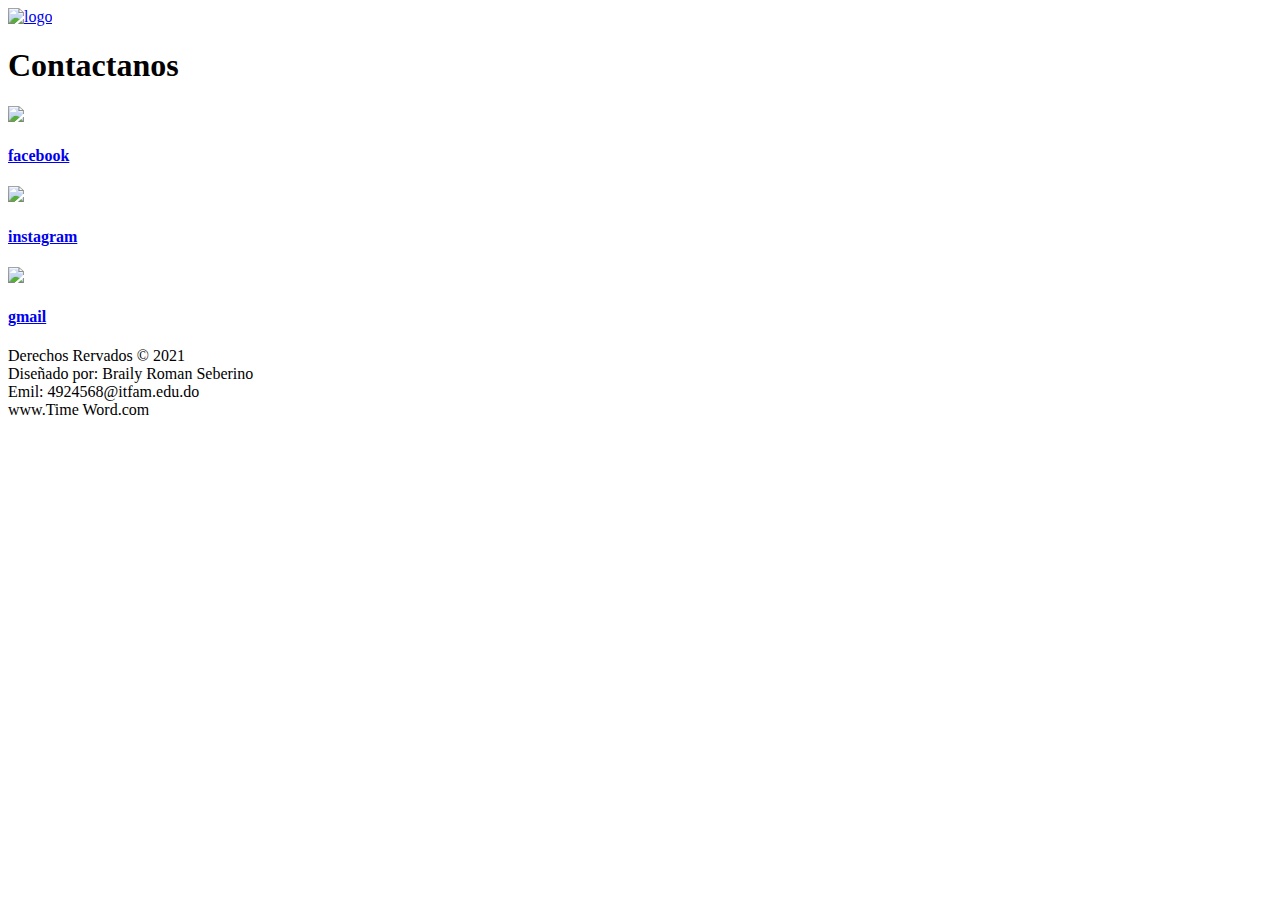
==== Contactanos.html @ 189ff05e "Add files via upload" ====
<!DOCTYPE html>
<html lang="en">
<head>
    <meta charset="UTF-8">
    <meta http-equiv="X-UA-Compatible" content="IE=edge">
    <meta name="viewport" content="width=device-width, initial-scale=1.0">
    <link rel="stylesheet" href="css/estilo4.css">
    <title>Document</title>

   
    <header>
        <!---LOGO-->
        <section id="logo">
            <a href="index.html"><img src="imagenes/logo.png" alt="logo"></a>
        </section>
        <!---LOGO-->
    </header>

<section class="titulo">
        <h1>Contactanos</h1>
</section>

    <section class="contenido">
<a href="#">
<div class="red-social">
    <img src="imagenes/facebook.png" class="imagen">
    <h4 class="text"> facebook</h4>
</a>
</div>

<a href="#">
<div class="red-social">
    <img src="imagenes/instagram.png" class="imagen">
    <h4 class="text"> instagram</h4>
</a>
</div>

<a href="#">
<div class="red-social">
    <img src="imagenes/gmail.png" class="imagen">
    <h4 class="text"> gmail</h4>
</a>
</div>
</section>


<!--PIE DE PAGINA-->
<footer>
    Derechos Rervados &copy; 2021 <br>
    Diseñado por: Braily Roman Seberino<br>
    Emil: 4924568@itfam.edu.do<br>
    www.Time Word.com<br>
    </footer>
<!--PIE DE PAGINA-->
    
</head>
<body>
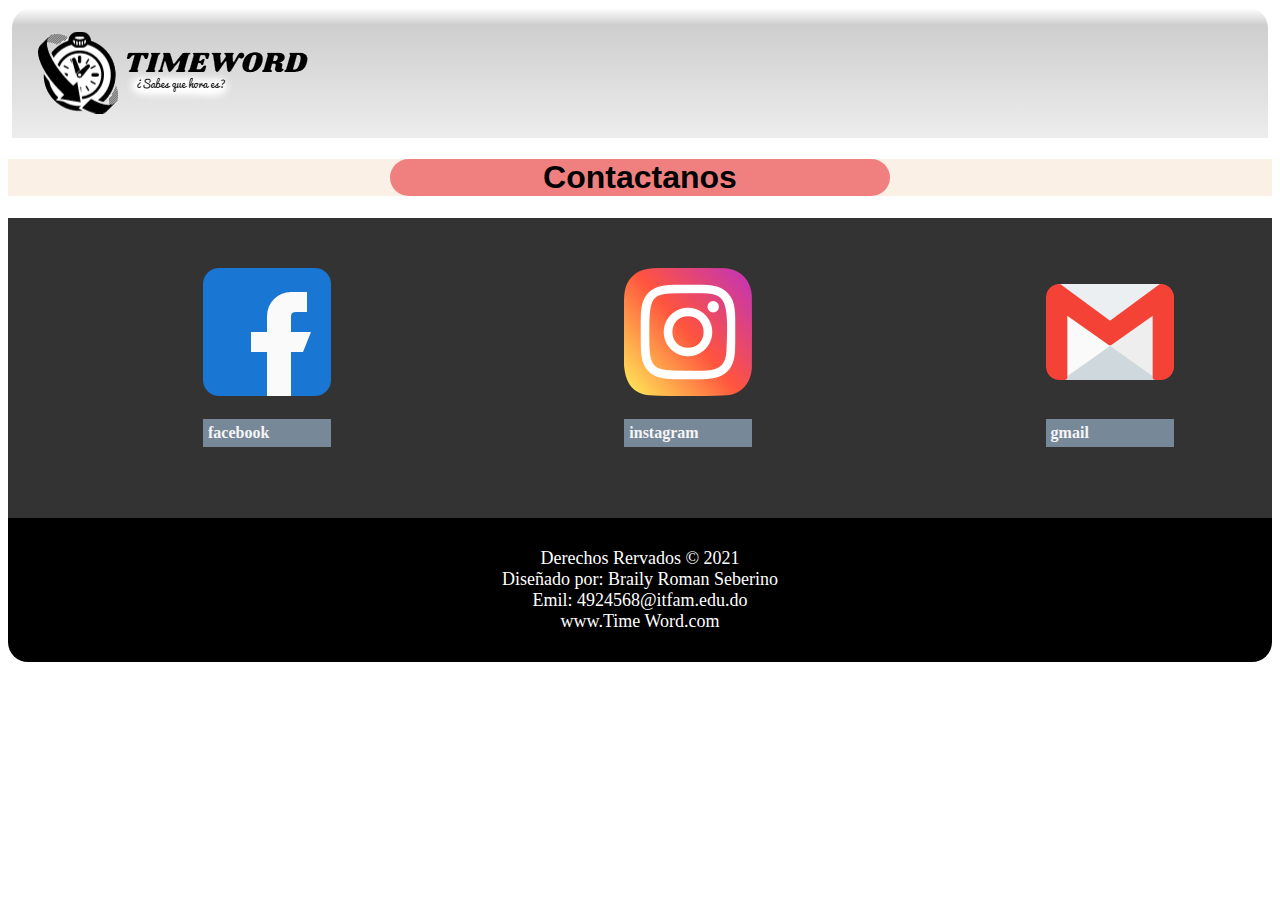
==== commit 3ec59474: "Update Contactanos.html" ====
--- a/Contactanos.html
+++ b/Contactanos.html
@@ -1,17 +1,17 @@
 <!DOCTYPE html>
-<html lang="en">
+<html lang="es">
 <head>
     <meta charset="UTF-8">
     <meta http-equiv="X-UA-Compatible" content="IE=edge">
     <meta name="viewport" content="width=device-width, initial-scale=1.0">
-    <link rel="stylesheet" href="css/estilo4.css">
+    <link rel="stylesheet" href="estilo4.css">
     <title>Document</title>
 
    
     <header>
         <!---LOGO-->
         <section id="logo">
-            <a href="index.html"><img src="imagenes/logo.png" alt="logo"></a>
+            <a href="index.html"><img src="logo.png" alt="logo"></a>
         </section>
         <!---LOGO-->
     </header>
@@ -23,21 +23,21 @@
     <section class="contenido">
 <a href="#">
 <div class="red-social">
-    <img src="imagenes/facebook.png" class="imagen">
+    <img src="facebook.png" class="imagen">
     <h4 class="text"> facebook</h4>
 </a>
 </div>
 
 <a href="#">
 <div class="red-social">
-    <img src="imagenes/instagram.png" class="imagen">
+    <img src="instagram.png" class="imagen">
     <h4 class="text"> instagram</h4>
 </a>
 </div>
 
 <a href="#">
 <div class="red-social">
-    <img src="imagenes/gmail.png" class="imagen">
+    <img src="gmail.png" class="imagen">
     <h4 class="text"> gmail</h4>
 </a>
 </div>
--- a/estilo4.css
+++ b/estilo4.css
@@ -0,0 +1,108 @@
+/*CABECERA*/
+header {
+  max-width: 1256px;
+  min-height: 130px;
+  margin: 0 auto;
+  border-radius: 20px 20px 0 0;
+  /* Permalink - use to edit and share this gradient: https://colorzilla.com/gradient-editor/#ffffff+0,cecece+13,ededed+100 */
+  background: #ffffff; /* Old browsers */
+  background: -moz-linear-gradient(
+    top,
+    #ffffff 0%,
+    #cecece 13%,
+    #ededed 100%
+  ); /* FF3.6-15 */
+  background: -webkit-linear-gradient(
+    top,
+    #ffffff 0%,
+    #cecece 13%,
+    #ededed 100%
+  ); /* Chrome10-25,Safari5.1-6 */
+  background: linear-gradient(
+    to bottom,
+    #ffffff 0%,
+    #cecece 13%,
+    #ededed 100%
+  ); /* W3C, IE10+, FF16+, Chrome26+, Opera12+, Safari7+ */
+  filter: progid:DXImageTransform.Microsoft.gradient( startColorstr='#ffffff', endColorstr='#ededed',GradientType=0 ); /* IE6-9 */
+}
+
+#logo {
+  width: 320px;
+  float: left;
+  margin-top: 20px;
+  margin-left: 20px;
+  animation: 1s logo 1;
+}
+
+.titulo {
+  width: 100%;
+  background: linen;
+}
+
+/*CABECERA*/
+
+/*CONTENIDO*/
+h1 {
+  background: lightcoral;
+  width: 500px;
+  font-family: Impact, Haettenschweiler, "Arial Narrow Bold", sans-serif;
+  text-align: center;
+  margin-left: auto;
+  margin-right: auto;
+  border-radius: 40px;
+}
+
+.contenido {
+  width: 100%;
+  height: 300px;
+  background: #333;
+  display: flex;
+  flex-direction: row;
+  justify-content: space-around;
+}
+
+.red-social {
+  margin: 50px;
+  position: relative;
+  height: auto;
+  overflow: hidden;
+}
+
+.red-social h4 {
+  position: absolute;
+  bottom: 0;
+  background-color: lightslategray;
+  padding: 5px;
+  width: 100%;
+  color: whitesmoke;
+}
+
+.red-social:hover img {
+  animation: 1s rotacion 1;
+}
+
+/*CONTENIDO*/
+
+/*PIE DE PAGINA*/
+footer {
+  max-width: 1265px;
+  background: #000;
+  margin: 0 auto;
+  border-radius: 0 0 20px 20px;
+  color: #fff;
+  text-align: center;
+  padding: 30px;
+  box-sizing: border-box;
+  font-family: "open sans";
+  font-size: 18px;
+}
+/*PIE DE PAGINA*/
+
+/*KEYFRAMES*/
+@keyframes rotacion {
+  0% {
+    transform: rotate(360deg);
+  }
+}
+/*KEYFRAMES*/
